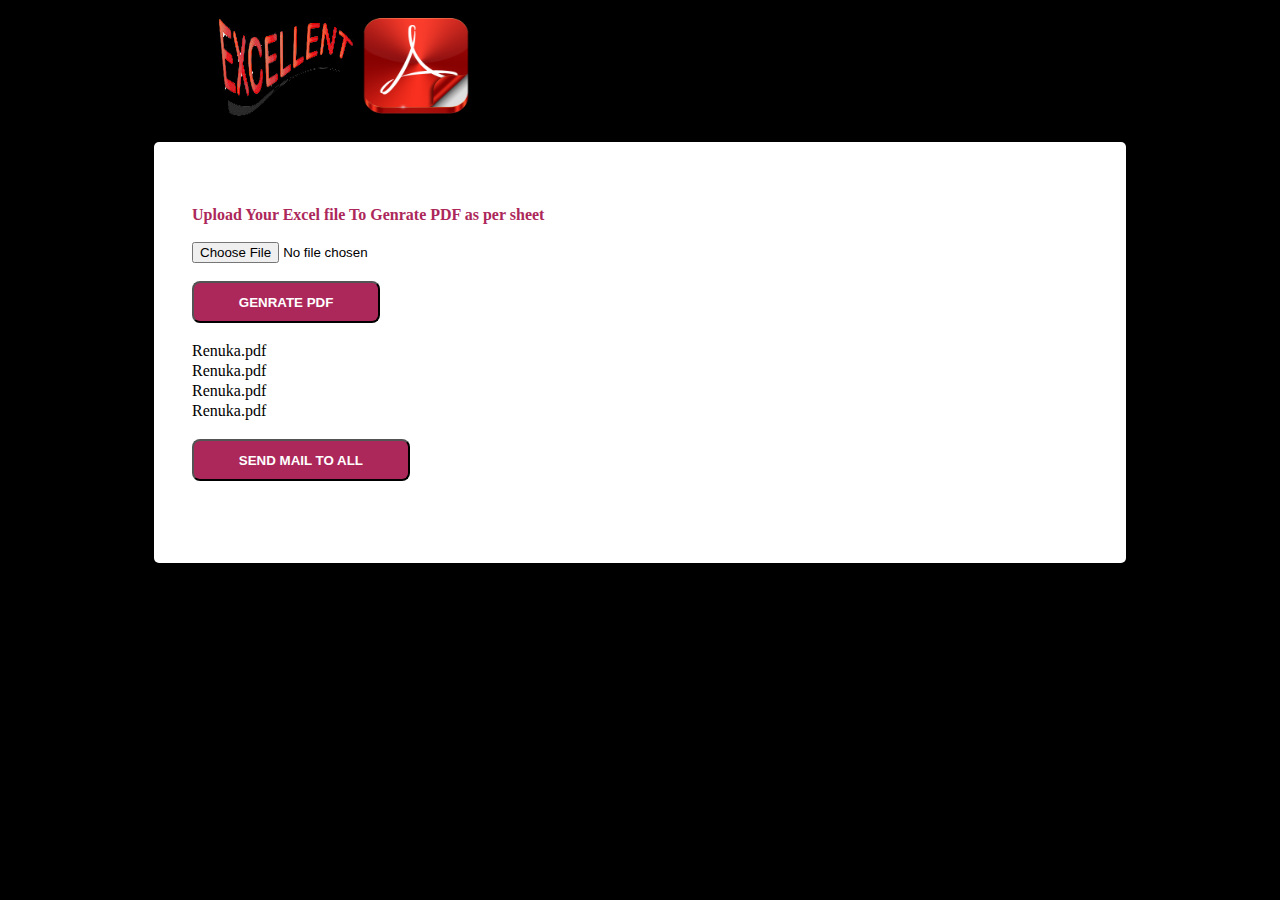
==== src/main/webapp/index.html @ 36fb9c82 "adding html pages to proj" ====
<html>
<head>
    <link rel="stylesheet" href="css/ass8.css"/>
</head>
<body>
<div class="header">
    <div class="logoText"></div>
    <div class="logo"></div>
</div>
<div class="wrapper">
    <h4>Upload Your Excel file To Genrate PDF as per sheet</h4>
    <INPUT type="file" class="browse"/>
    <input type="button" class="btn" value="GENRATE PDF"/>
    <ul>
        <li>Renuka.pdf</li>
        <li>Renuka.pdf</li>
        <li>Renuka.pdf</li>
        <li>Renuka.pdf</li>
    </ul>
    <input type="button" class="btn" value="SEND MAIL TO ALL"/>
</div>
</body>
</html>
---- src/main/webapp/css/ass8.css ----
*
{
margin:0px;
padding:0px;
}
body
{
font-size:100%;
font-family:"verdana";
background:#000;
}
.header{
	
	width: 70%;
	margin: 0 auto;
	overflow: hidden;
	
}
.logo{
	background: url("../images/pdf2.png");
width: 12%;
background-size: 100% 100%;
padding: 0% 0 11% 0;
margin: 2% 0 0 1%;
float: left;
}
.logoText{
	background: url("../images/text2.png");
width: 15%;
background-size: 100% 100%;
padding: 0% 0 11% 0;
margin: 2% 0 0 3%;
float: left;
}
.wrapper{
margin: 2% auto;
width: 70%;
background: #FFF;
padding: 5% 3% 5%;
border-radius: 5px;
}
ul{
	margin-bottom: 2%;
}
li{
	list-style:none;
	line-height: 20px;
}
h4{
	color: #AD285A;
}
h4,.browse{
	padding-bottom: 2%;
} 
.btn{
	background-color: #AD285A;
	border-radius: 8px;
	padding: 1.3% 5%;
	display: block;
	color: #FFF;
	margin-bottom: 2%;
	font-weight: bold;
}
/*
.mainContainer
{
overflow:hidden;
}
.headerTab
{
background-color:#343434;
padding: 0.5% 6% 0.5% 15%;
overflow: hidden;
}
.proHeader
{
background:url("../imgs/proheader2.png");
height:34px;
width:64px;
background-repeat:no-repeat;
clear: none;
float: left;
}
.homeLink
{
background:url("../imgs/pro_home.png") no-repeat;
height:15px;
width:17px;
clear: none;
float: left;
margin:0.6% 0 0 9%;
}
.tabsContainer
{

float:left;
clear:none;
margin: 0 0 0 0.5%;
}

.softIdea
{
height:205px;
background-color:#05A6A6;
}
.softideaLinkcontainer
{
position:relative;
}
.softideaLink
{
background:url("../imgs/softidea.png") no-repeat;
position:absolute;
top:40px;
left:190px;
height:121px;
width:86px;
display:inline-block;
}
.contactList
{
border:1px solid red;
 left: 277px;
 top:99px;
 list-style: none outside none;
 position: absolute;
}
.contactList  li
{
font-size:11px;
color:#FFFFFF;
float:left;
clear:none;
margin: 0 0 0 83px;
font-family: sans-serif;
font-weight: bold;
letter-spacing: 1px;
}
a
{
text-decoration:none;
color:#FFFFFF;
}
.appstoreLinkcontainer
{
border:1px solid red;
 width: 237px;
 float:right;
 clear:none;
}
.appstoreLink
{

} */
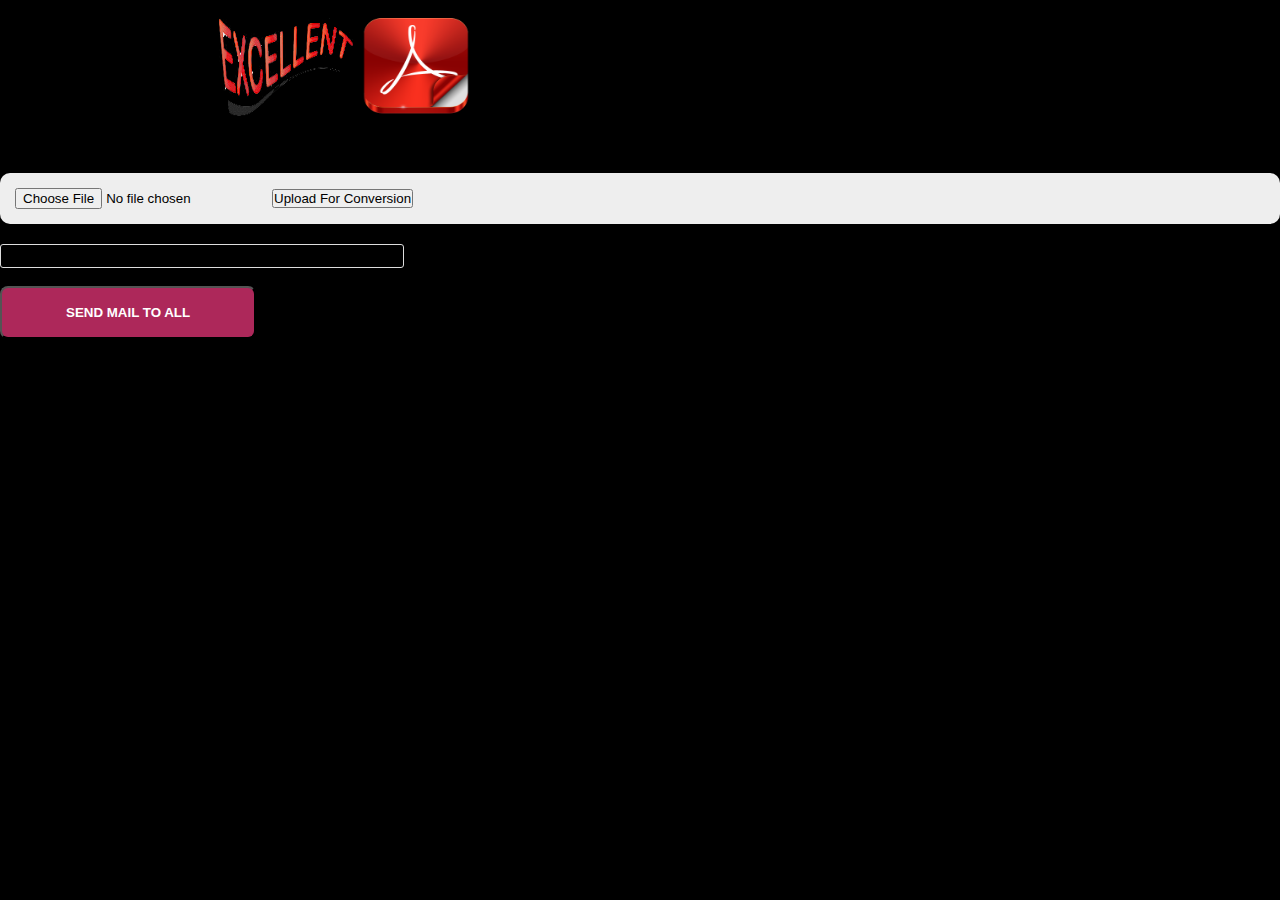
==== commit d5e1bb2c: "Added AJax form upload capability." ====
--- a/src/main/webapp/index.html
+++ b/src/main/webapp/index.html
@@ -1,23 +1,40 @@
 <html>
 <head>
     <link rel="stylesheet" href="css/ass8.css"/>
+    <script src="http://ajax.googleapis.com/ajax/libs/jquery/1.10.1/jquery.min.js"></script>
+    <script src="http://malsup.github.com/jquery.form.js"></script>
+    <script src="js/form.js"></script>
 </head>
-<body>
 <div class="header">
     <div class="logoText"></div>
     <div class="logo"></div>
 </div>
-<div class="wrapper">
-    <h4>Upload Your Excel file To Genrate PDF as per sheet</h4>
-    <INPUT type="file" class="browse"/>
-    <input type="button" class="btn" value="GENRATE PDF"/>
-    <ul>
-        <li>Renuka.pdf</li>
-        <li>Renuka.pdf</li>
-        <li>Renuka.pdf</li>
-        <li>Renuka.pdf</li>
-    </ul>
+<style>
+    form { display: block; margin: 20px auto; background: #eee; border-radius: 10px; padding: 15px }
+    #progress { position:relative; width:400px; border: 1px solid #ddd; padding: 1px; border-radius: 3px; }
+    #bar { background-color: #B4F5B4; width:0%; height:20px; border-radius: 3px; }
+    #percent { position:absolute; display:inline-block; top:3px; left:48%; }
+</style>
+</head>
+<body>
+<h1>Ajax File Upload Demo</h1>
+
+<form id="myForm" action="upload" method="post" enctype="multipart/form-data">
+    <input type="file" size="60" name="file">
+    <input type="submit" value="Upload For Conversion">
+</form>
+
+<div id="progress">
+    <div id="bar"></div>
+    <div id="percent">0%</div >
+</div>
+<br/>
+
+<div id="message"></div>
+
+
     <input type="button" class="btn" value="SEND MAIL TO ALL"/>
+
 </div>
 </body>
 </html>
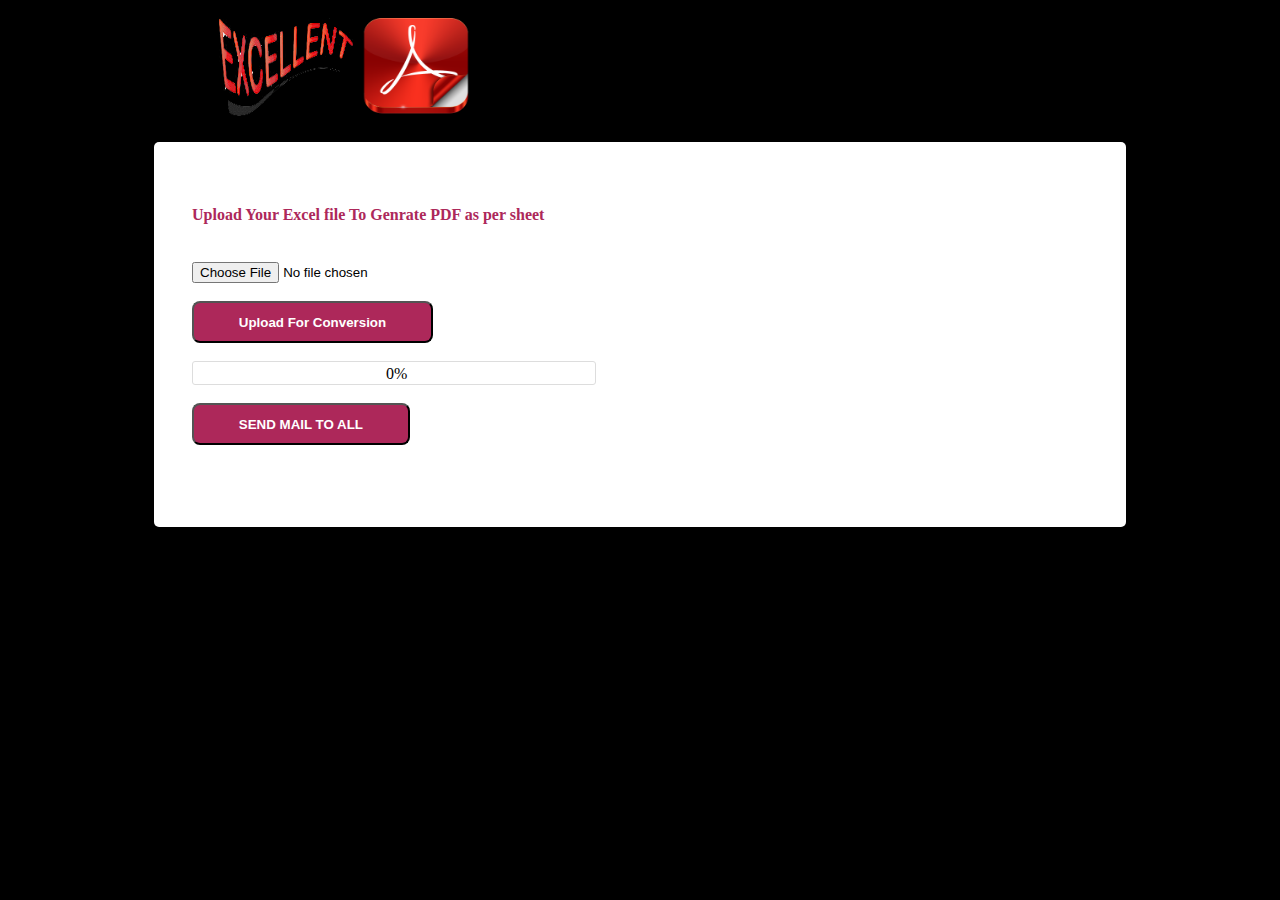
==== commit 1a6ede7e: "Added styling." ====
--- a/src/main/webapp/index.html
+++ b/src/main/webapp/index.html
@@ -5,29 +5,29 @@
     <script src="http://malsup.github.com/jquery.form.js"></script>
     <script src="js/form.js"></script>
 </head>
-<div class="header">
-    <div class="logoText"></div>
-    <div class="logo"></div>
-</div>
+
 <style>
-    form { display: block; margin: 20px auto; background: #eee; border-radius: 10px; padding: 15px }
+    form { display: block; margin: 20px auto 0px; border-radius: 10px; }
     #progress { position:relative; width:400px; border: 1px solid #ddd; padding: 1px; border-radius: 3px; }
     #bar { background-color: #B4F5B4; width:0%; height:20px; border-radius: 3px; }
     #percent { position:absolute; display:inline-block; top:3px; left:48%; }
 </style>
 </head>
 <body>
-<h1>Ajax File Upload Demo</h1>
-
-<form id="myForm" action="upload" method="post" enctype="multipart/form-data">
-    <input type="file" size="60" name="file">
-    <input type="submit" value="Upload For Conversion">
-</form>
-
-<div id="progress">
-    <div id="bar"></div>
-    <div id="percent">0%</div >
+<div class="header">
+    <div class="logoText"></div>
+    <div class="logo"></div>
 </div>
+<div class="wrapper">
+    <h4>Upload Your Excel file To Genrate PDF as per sheet</h4>
+    <form id="myForm" action="upload" method="post" enctype="multipart/form-data">
+        <input type="file" size="60" name="file" class="browse">
+        <input type="submit" value="Upload For Conversion" class="btn">
+    </form>
+     <div id="progress">
+        <div id="bar"></div>
+        <div id="percent">0%</div >
+    </div>
 <br/>
 
 <div id="message"></div>
--- a/src/main/webapp/css/ass8.css
+++ b/src/main/webapp/css/ass8.css
@@ -10,11 +10,9 @@
 background:#000;
 }
 .header{
-	
 	width: 70%;
 	margin: 0 auto;
 	overflow: hidden;
-	
 }
 .logo{
 	background: url("../images/pdf2.png");
@@ -61,94 +59,3 @@
 	margin-bottom: 2%;
 	font-weight: bold;
 }
-/*
-.mainContainer
-{
-overflow:hidden;
-}
-.headerTab
-{
-background-color:#343434;
-padding: 0.5% 6% 0.5% 15%;
-overflow: hidden;
-}
-.proHeader
-{
-background:url("../imgs/proheader2.png");
-height:34px;
-width:64px;
-background-repeat:no-repeat;
-clear: none;
-float: left;
-}
-.homeLink
-{
-background:url("../imgs/pro_home.png") no-repeat;
-height:15px;
-width:17px;
-clear: none;
-float: left;
-margin:0.6% 0 0 9%;
-}
-.tabsContainer
-{
-
-float:left;
-clear:none;
-margin: 0 0 0 0.5%;
-}
-
-.softIdea
-{
-height:205px;
-background-color:#05A6A6;
-}
-.softideaLinkcontainer
-{
-position:relative;
-}
-.softideaLink
-{
-background:url("../imgs/softidea.png") no-repeat;
-position:absolute;
-top:40px;
-left:190px;
-height:121px;
-width:86px;
-display:inline-block;
-}
-.contactList
-{
-border:1px solid red;
- left: 277px;
- top:99px;
- list-style: none outside none;
- position: absolute;
-}
-.contactList  li
-{
-font-size:11px;
-color:#FFFFFF;
-float:left;
-clear:none;
-margin: 0 0 0 83px;
-font-family: sans-serif;
-font-weight: bold;
-letter-spacing: 1px;
-}
-a
-{
-text-decoration:none;
-color:#FFFFFF;
-}
-.appstoreLinkcontainer
-{
-border:1px solid red;
- width: 237px;
- float:right;
- clear:none;
-}
-.appstoreLink
-{
-
-} */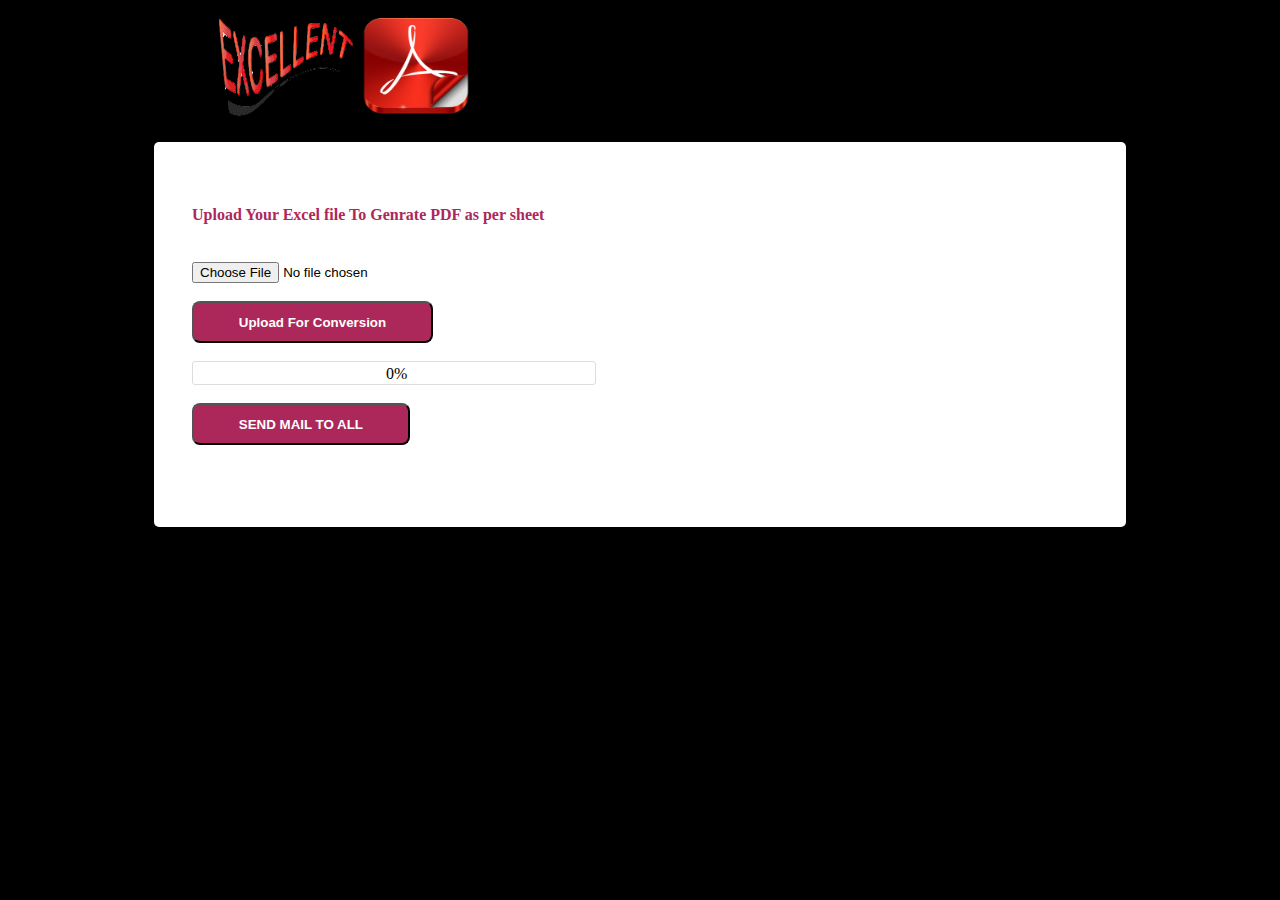
==== commit 07bf6663: "I am unhappy need to read fileservice properly... :(" ====
--- a/src/main/webapp/index.html
+++ b/src/main/webapp/index.html
@@ -33,7 +33,7 @@
 <div id="message"></div>
 
 
-    <input type="button" class="btn" value="SEND MAIL TO ALL"/>
+    <input type="button" class="btn" value="SEND MAIL TO ALL" id="email" onclick="sendEmail()"/>
 
 </div>
 </body>
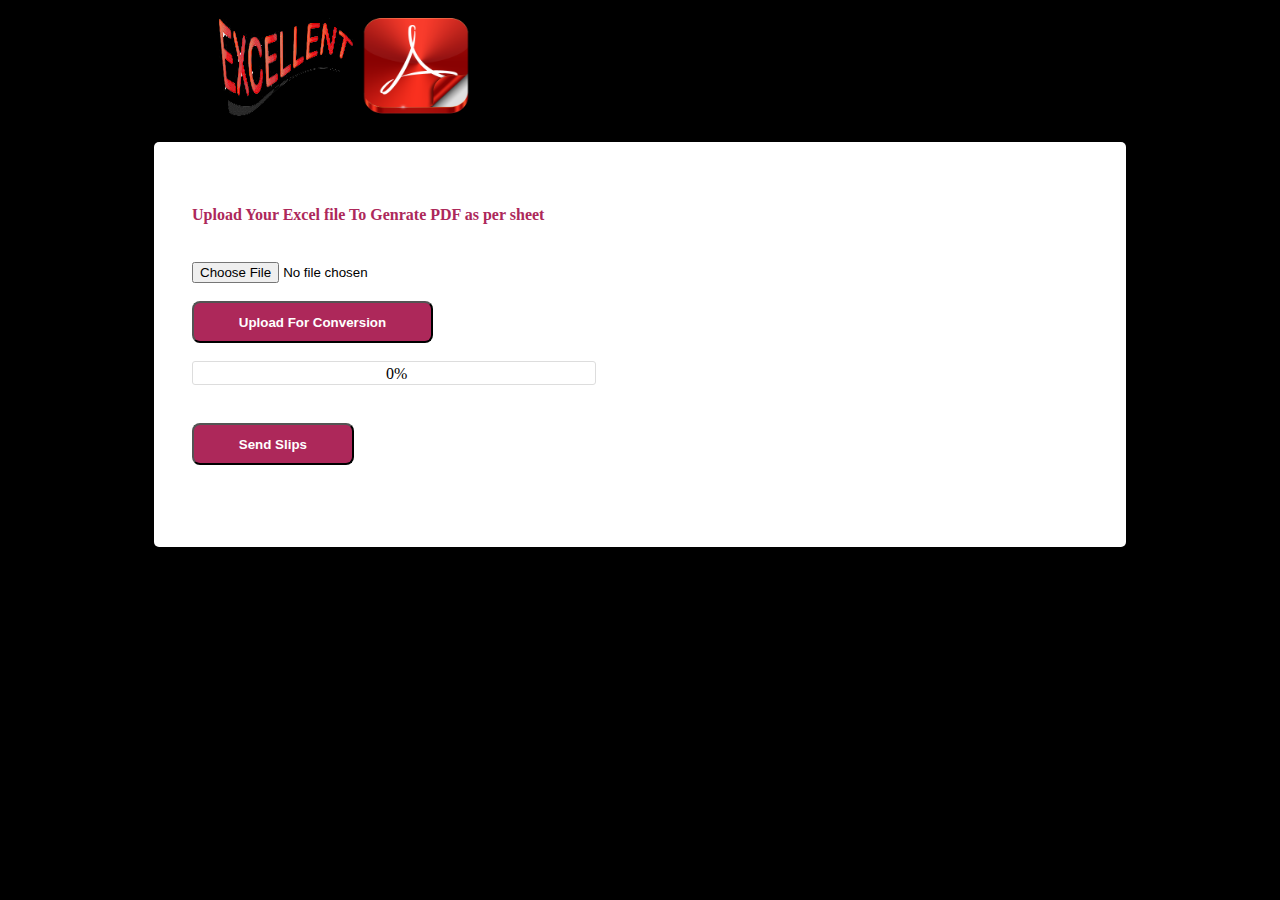
==== commit 4776a4e4: "last min chk in UI changes" ====
--- a/src/main/webapp/index.html
+++ b/src/main/webapp/index.html
@@ -33,7 +33,7 @@
 <div id="message"></div>
 
 
-    <input type="button" class="btn" value="SEND MAIL TO ALL" id="email" onclick="sendEmail()"/>
+    <input type="button" class="btn sendbtn" value="Send Slips" id="email" onclick="sendEmail()"/>
 
 </div>
 </body>
--- a/src/main/webapp/css/ass8.css
+++ b/src/main/webapp/css/ass8.css
@@ -59,3 +59,6 @@
 	margin-bottom: 2%;
 	font-weight: bold;
 }
+ .sendbtn{
+     margin-top: 20px;
+ }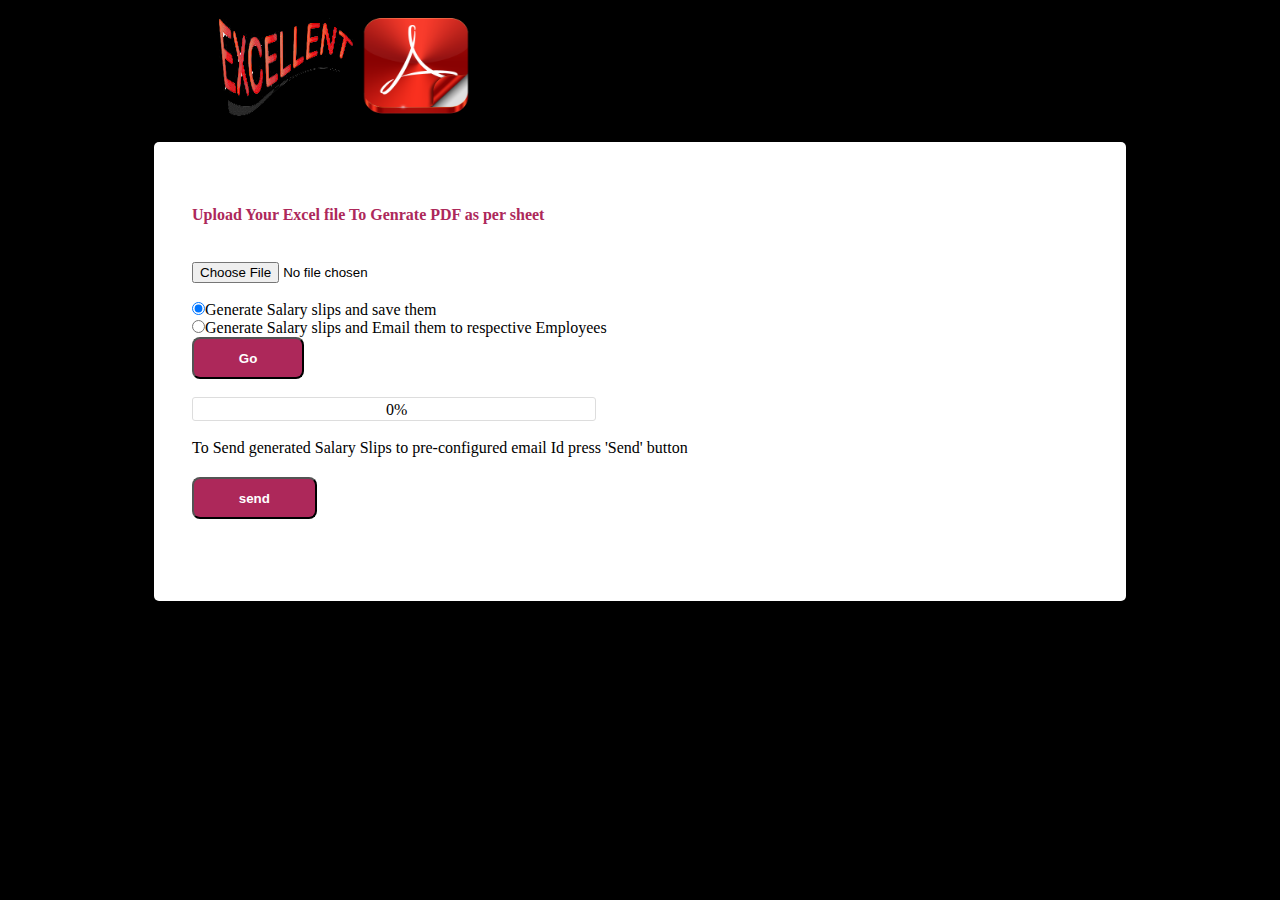
==== commit 43e96bae: "adding func to email salary slips directly after pdf conversion" ====
--- a/src/main/webapp/index.html
+++ b/src/main/webapp/index.html
@@ -4,6 +4,7 @@
     <script src="http://ajax.googleapis.com/ajax/libs/jquery/1.10.1/jquery.min.js"></script>
     <script src="http://malsup.github.com/jquery.form.js"></script>
     <script src="js/form.js"></script>
+    <title>Excellent PDF</title>
 </head>
 
 <style>
@@ -21,8 +22,10 @@
 <div class="wrapper">
     <h4>Upload Your Excel file To Genrate PDF as per sheet</h4>
     <form id="myForm" action="upload" method="post" enctype="multipart/form-data">
-        <input type="file" size="60" name="file" class="browse">
-        <input type="submit" value="Upload For Conversion" class="btn">
+        <input type="file" size="60" name="file" class="browse"/>
+        <div><input type="radio" name="task" value="upload" checked>Generate Salary slips and save them</div>
+        <div><input type="radio" name="task" value="uploadAndEmail">Generate Salary slips and Email them to respective Employees</div>
+        <input type="submit" value="Go" class="btn"/>
     </form>
      <div id="progress">
         <div id="bar"></div>
@@ -32,8 +35,8 @@
 
 <div id="message"></div>
 
-
-    <input type="button" class="btn sendbtn" value="Send Slips" id="email" onclick="sendEmail()"/>
+    <div>To Send generated Salary Slips to pre-configured email Id press 'Send' button</div>
+    <input type="button" class="btn sendbtn" value="send" id="email" onclick="sendEmail()"/>
 
 </div>
 </body>
